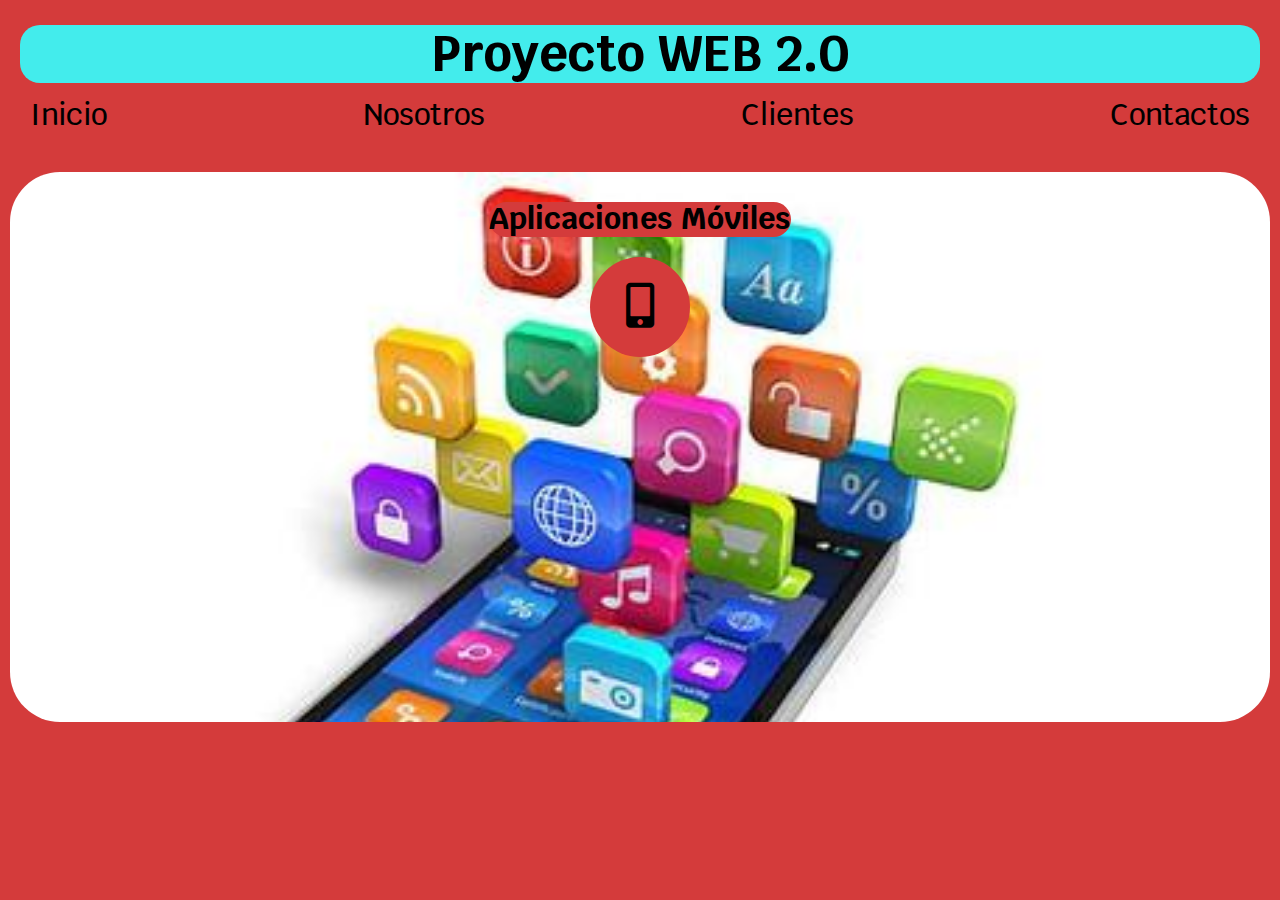
==== app-moviles.html @ 406ce616 "avance2" ====
<!DOCTYPE html>
<html lang="en">

<head>
    <meta charset="UTF-8">
    <meta http-equiv="X-UA-Compatible" content="IE=edge">
    <meta name="viewport" content="width=device-width, initial-scale=1.0">
    <title>Aplicaciones Móviles</title>
    <link rel="stylesheet" href="css/normalize.css">
    <link rel="stylesheet" href="css/all.min.css">
    <link href="https://fonts.googleapis.com/css2?family=Krub:wght@400;500;700&display=swap" rel="stylesheet">
    <link rel="stylesheet" href="css/estilos.css">
</head>

<body>
    <header class="cabecera">
        <h1 class="titulo">Proyecto WEB 2.0</h1>

        <div class="nav-bg">
            <nav class="menu-principal">
                <a href="index.html">Inicio</a>
                <a href="nosotros.html">Nosotros</a>
                <a href="#">Clientes</a>
                <a href="#">Contactos</a>
            </nav>
        </div>
    </header>
    <section class="hero2 sombra">
        <section class="presentacion">
            <h3>Aplicaciones Móviles</h3>
            <div class="icono">
                <span style="font-size: 45px; color:#000;">
                    <i class="fas fa-mobile-alt"></i>
                </span>
            </div>
        </section>
    </section>
</body>

</html>
---- css/estilos.css ----
:root{
    --blanco: #fff;
    --black: rgb(0, 0, 0);
    --primario: #b2e292;
    --secundario: #d43b3b;
    --titulo: #43ecec;
}
html{
    font-size: 62.5%;
    box-sizing: border-box;
}
*,*::before, *::after{
    box-sizing: inherit;
}
h2, h3{
    background-color: var(--secundario);
    text-align: center;
    font-size: 3rem;
    border-radius: 5rem;
    margin-bottom: 2rem;
}
@media (min-width: 768px){
    h2{
        width: auto;
    }
}
body{
    justify-content: center;
    font-size: 16px;
    font-family: 'Krub', sans-serif;
    background-color: var(--secundario);
}
.titulo{
    text-align: center;
    background-color: var(--titulo);
    color: black;
    font-size: 5rem;
    border-radius: 2rem;
    margin-top: .5rem;
    margin-bottom: .5rem;
    
}

.cabecera{
    align-items: center;
    justify-content: center;
    margin-bottom: 1rem;
    background-color:var(--secundario);
    padding: 2rem;
    
}
.nav-bg{
    background-color: var(--secundario);
}
.menu-principal{
    display: flex;
    flex-direction: column;
}
@media (min-width: 768px){
    .menu-principal{
        flex-direction: row;
        justify-content: space-between;
    }
}
.menu-principal a{
    border-radius: 5rem;
    display: block;
    text-align: center;
    color: var(--black);
    text-decoration: none;
    font-size: 3rem;
    font-weight: 500;
    font-family: 'Krub', sans-serif;
    padding: 1rem;
    
}
.menu-principal a:hover{
    background-color: var(--primario);
    border-radius: 5rem;
}
.presentacion{
    display: flex;
    flex-direction: column;
    align-items: center;
    
}
.presentacion .icono{
    background-color: var(--secundario);
    height: 10rem;
    width: 10rem;
    border-radius: 50%;
    display: flex;
    justify-content: center;
    align-items: center;
}
.hero {
    background-image: url(../img/desarrollo-web.png);
    background-repeat: no-repeat;
    background-size: cover;
    height: 55rem;
    position: relative;
    border-radius: 5rem;
    margin-top: 1rem;
    margin-right: 1rem;
    margin-left: 1rem;
    margin-bottom: 1rem;
}
.hero2 {
    background-image: url(../img/app-moviles.jpeg);
    background-repeat: no-repeat;
    background-size: cover;
    height: 55rem;
    position: relative;
    border-radius: 5rem;
    margin-top: 1rem;
    margin-right: 1rem;
    margin-left: 1rem;
    margin-bottom: 1rem;
}
.sombra{
    background-color: rgb(0 0 0 / 50%);
}
.contenido-hero{
    position: absolute;
    width: 100%;
    height: 100%;
    display: flex;
    flex-direction: column;
    align-items: center;
    justify-content: center;
    border-radius: 5rem;
    margin-bottom: 1rem;

}
.contenido-servicios{
    margin: 2rem;
}
.borde{
    -webkit-box-shadow: -7px 15px 24px -1px rgba(61,59,61,1);
    -moz-box-shadow: -7px 15px 24px -1px rgba(61,59,61,1);
    box-shadow: -7px 15px 24px -1px rgba(61,59,61,1);
    background-color: var(--primario);
    padding: 2rem;
    border-radius: 5rem;
}
.servicios{
    display: flex;
    flex-direction: column;
    align-items: center;
    margin-top: 2rem;
}
.servicios .boton{
    background-color: var(--secundario);
    color: var(--black);
    font-size: 2rem;
    border-radius: 5rem;
    text-decoration: none;
    font-weight: bold;
    text-align: center;
    margin: 2rem;
}
.servicios .boton:hover{
    background-color: var(--primario);
    border-radius: 5rem;
}
@media (min-width: 768px){
    .boton{
        width: auto;
    }
}
.servicios .icono{
    background-color: var(--secundario);
    height: 10rem;
    width: 10rem;
    border-radius: 50%;
    display: flex;
    justify-content: center;
    align-items: center;
    text-align: center;
}
.servicios p{
    font-weight: bold;
}

.contacto{
    margin: 2rem;
    border-radius: 5rem;
}
.contacto .datos{
    font-size: 2rem;
    font-weight: bold;
    margin: 2rem;
    text-align: center;
    justify-content: center;
    background-color: var(--secundario);
    border-radius: 5rem;
    
}
.contacto .boton-enviar{
    color: white;
    font-size: 3rem;
    font-weight: bold;
    margin: 2rem;
    text-align: center;
    justify-content: center;
    background-color: var(--secundario);
    border-radius: 5rem;
}
.pie-pagina p{
    font-size: 2rem;
    text-align: center;
    font-weight: bold;
}
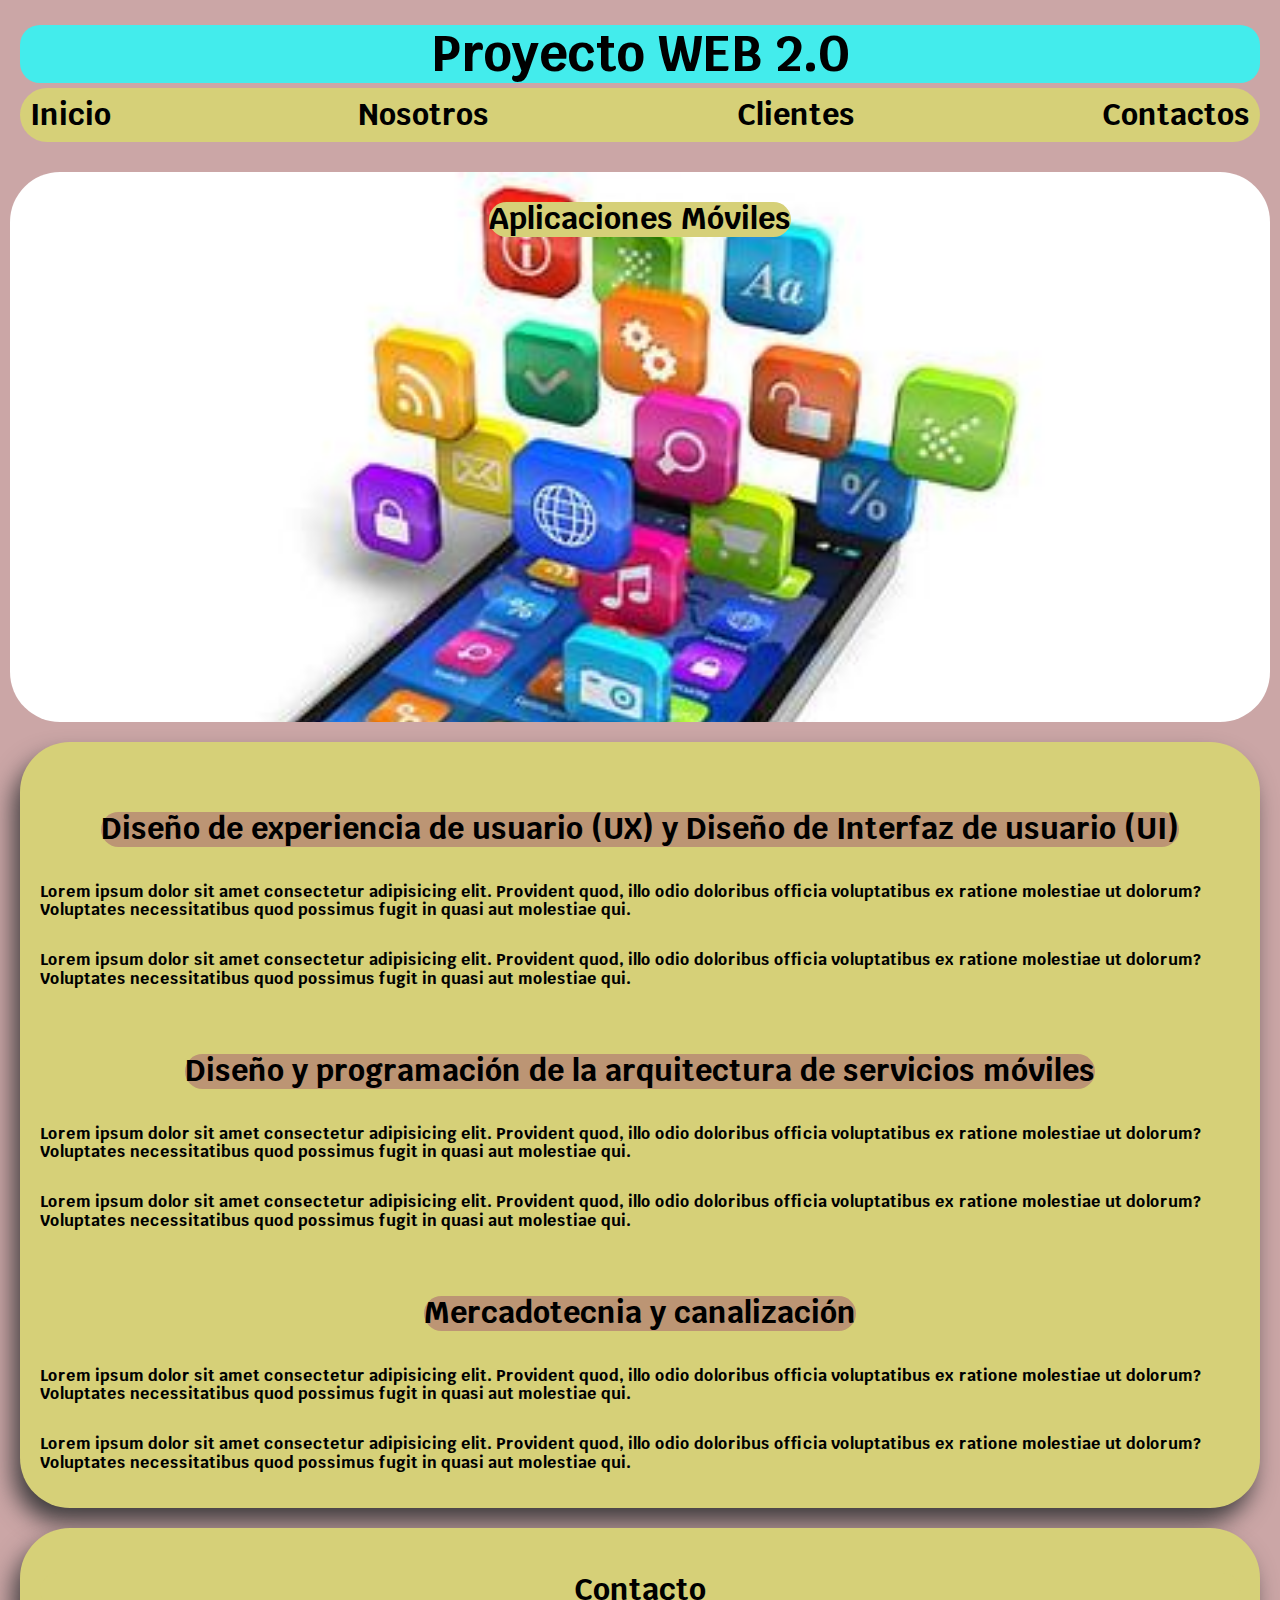
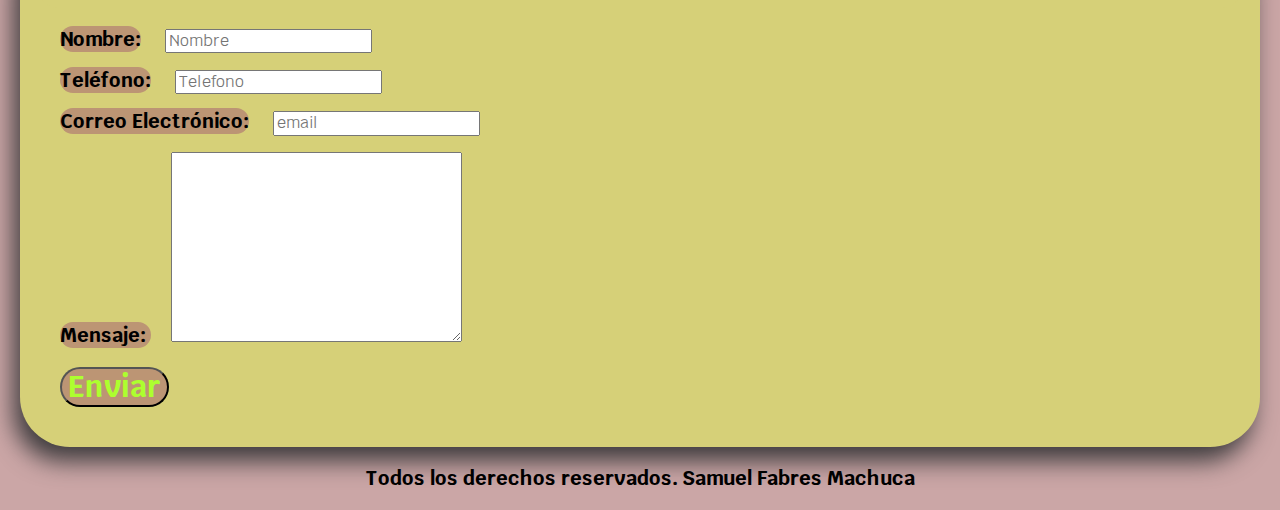
==== commit 5d035586: "final" ====
--- a/app-moviles.html
+++ b/app-moviles.html
@@ -25,16 +25,76 @@
             </nav>
         </div>
     </header>
-    <section class="hero2 sombra">
+    <section class="hero-app-moviles sombra">
         <section class="presentacion">
             <h3>Aplicaciones Móviles</h3>
-            <div class="icono">
-                <span style="font-size: 45px; color:#000;">
-                    <i class="fas fa-mobile-alt"></i>
-                </span>
-            </div>
         </section>
     </section>
+    <div class="contenido-servicios borde">
+        <section class="servicios">
+            <h3>Diseño de experiencia de usuario (UX) y Diseño de Interfaz de usuario (UI)</h3>
+
+            <p>Lorem ipsum dolor sit amet consectetur adipisicing elit. Provident quod, illo odio doloribus officia
+                voluptatibus ex ratione molestiae ut dolorum? Voluptates necessitatibus quod possimus fugit in quasi
+                aut
+                molestiae qui.</p>
+            <p>Lorem ipsum dolor sit amet consectetur adipisicing elit. Provident quod, illo odio doloribus officia
+                voluptatibus ex ratione molestiae ut dolorum? Voluptates necessitatibus quod possimus fugit in quasi
+                aut
+                molestiae qui.</p>
+        </section>
+        <section class="servicios">
+            <h3>Diseño y programación de la arquitectura de servicios móviles</h3>
+
+            <p>Lorem ipsum dolor sit amet consectetur adipisicing elit. Provident quod, illo odio doloribus officia
+                voluptatibus ex ratione molestiae ut dolorum? Voluptates necessitatibus quod possimus fugit in quasi
+                aut
+                molestiae qui.</p>
+            <p>Lorem ipsum dolor sit amet consectetur adipisicing elit. Provident quod, illo odio doloribus officia
+                voluptatibus ex ratione molestiae ut dolorum? Voluptates necessitatibus quod possimus fugit in quasi
+                aut
+                molestiae qui.</p>
+        </section>
+        <section class="servicios">
+            <h3>Mercadotecnia y canalización </h3>
+
+            <p>Lorem ipsum dolor sit amet consectetur adipisicing elit. Provident quod, illo odio doloribus officia
+                voluptatibus ex ratione molestiae ut dolorum? Voluptates necessitatibus quod possimus fugit in quasi
+                aut
+                molestiae qui.</p>
+            <p>Lorem ipsum dolor sit amet consectetur adipisicing elit. Provident quod, illo odio doloribus officia
+                voluptatibus ex ratione molestiae ut dolorum? Voluptates necessitatibus quod possimus fugit in quasi
+                aut
+                molestiae qui.</p>
+        </section>
+    </div>
+    <div>
+
+        <form action="#" method="POST">
+            <div class="contacto borde">
+                <h2>Contacto</h2>
+
+                <label class="datos">Nombre:</label>
+                <input type="text" name="nombre" placeholder="Nombre" required>
+                <p></p>
+                <label class="datos">Teléfono:</label>
+                <input type="tel" name="Telefono" placeholder="Telefono" required>
+                <p></p>
+                <label class="datos">Correo Electrónico:</label>
+                <input type="mail" name="email" placeholder="email" required>
+                <p></p>
+                <label class="datos">Mensaje: </label>
+                <textarea name="mensaje" id="mensaje" cols="30" rows="10"></textarea>
+                <div>
+                    <input class="boton-enviar" type="submit" value="Enviar">
+                </div>
+            </div>
+
+        </form>
+    </div>
+    <footer class="pie-pagina">
+        <p>Todos los derechos reservados. Samuel Fabres Machuca</p>
+    </footer>
 </body>
 
 </html>--- a/css/estilos.css
+++ b/css/estilos.css
@@ -1,19 +1,20 @@
 :root{
     --blanco: #fff;
     --black: rgb(0, 0, 0);
-    --primario: #b2e292;
-    --secundario: #d43b3b;
+    --primario: #d6d078;
+    --secundario: #ad7272a1;
     --titulo: #43ecec;
 }
 html{
     font-size: 62.5%;
     box-sizing: border-box;
+    
 }
 *,*::before, *::after{
     box-sizing: inherit;
 }
 h2, h3{
-    background-color: var(--secundario);
+    background-color: var(--primario);
     text-align: center;
     font-size: 3rem;
     border-radius: 5rem;
@@ -45,12 +46,12 @@
     align-items: center;
     justify-content: center;
     margin-bottom: 1rem;
-    background-color:var(--secundario);
     padding: 2rem;
     
 }
 .nav-bg{
-    background-color: var(--secundario);
+    background-color: var(--primario);
+    border-radius: 5rem;
 }
 .menu-principal{
     display: flex;
@@ -72,10 +73,11 @@
     font-weight: 500;
     font-family: 'Krub', sans-serif;
     padding: 1rem;
+    font-weight: bold;
     
 }
 .menu-principal a:hover{
-    background-color: var(--primario);
+    background-color: var(--secundario);
     border-radius: 5rem;
 }
 .presentacion{
@@ -85,7 +87,7 @@
     
 }
 .presentacion .icono{
-    background-color: var(--secundario);
+    background-color: var(--primario);
     height: 10rem;
     width: 10rem;
     border-radius: 50%;
@@ -105,8 +107,44 @@
     margin-left: 1rem;
     margin-bottom: 1rem;
 }
-.hero2 {
+.hero-app-moviles {
     background-image: url(../img/app-moviles.jpeg);
+    background-repeat: no-repeat;
+    background-size: cover;
+    height: 55rem;
+    position: relative;
+    border-radius: 5rem;
+    margin-top: 1rem;
+    margin-right: 1rem;
+    margin-left: 1rem;
+    margin-bottom: 1rem;
+}
+.hero-disenho-web {
+    background-image: url(../img/disenho-web.png);
+    background-repeat: no-repeat;
+    background-size: cover;
+    height: 55rem;
+    position: relative;
+    border-radius: 5rem;
+    margin-top: 1rem;
+    margin-right: 1rem;
+    margin-left: 1rem;
+    margin-bottom: 1rem;
+}
+.hero-ecommerce {
+    background-image: url(../img/ecommerce.jpg);
+    background-repeat: no-repeat;
+    background-size: cover;
+    height: 55rem;
+    position: relative;
+    border-radius: 5rem;
+    margin-top: 1rem;
+    margin-right: 1rem;
+    margin-left: 1rem;
+    margin-bottom: 1rem;
+}
+.hero-disenho-bases-de-datos {
+    background-image: url(../img/disenho-bases-datos.jpg);
     background-repeat: no-repeat;
     background-size: cover;
     height: 55rem;
@@ -135,6 +173,10 @@
 .contenido-servicios{
     margin: 2rem;
 }
+.contenido-servicios h2{
+    background-color: var(--secundario);
+    border-radius: 5rem;
+}
 .borde{
     -webkit-box-shadow: -7px 15px 24px -1px rgba(61,59,61,1);
     -moz-box-shadow: -7px 15px 24px -1px rgba(61,59,61,1);
@@ -150,7 +192,6 @@
     margin-top: 2rem;
 }
 .servicios .boton{
-    background-color: var(--secundario);
     color: var(--black);
     font-size: 2rem;
     border-radius: 5rem;
@@ -160,7 +201,7 @@
     margin: 2rem;
 }
 .servicios .boton:hover{
-    background-color: var(--primario);
+    background-color: var(--secundario);
     border-radius: 5rem;
 }
 @media (min-width: 768px){
@@ -181,7 +222,10 @@
 .servicios p{
     font-weight: bold;
 }
-
+.servicios h3{
+    background-color: var(--secundario);
+    border-radius: 5rem;
+}
 .contacto{
     margin: 2rem;
     border-radius: 5rem;
@@ -197,7 +241,7 @@
     
 }
 .contacto .boton-enviar{
-    color: white;
+    color: greenyellow;
     font-size: 3rem;
     font-weight: bold;
     margin: 2rem;
